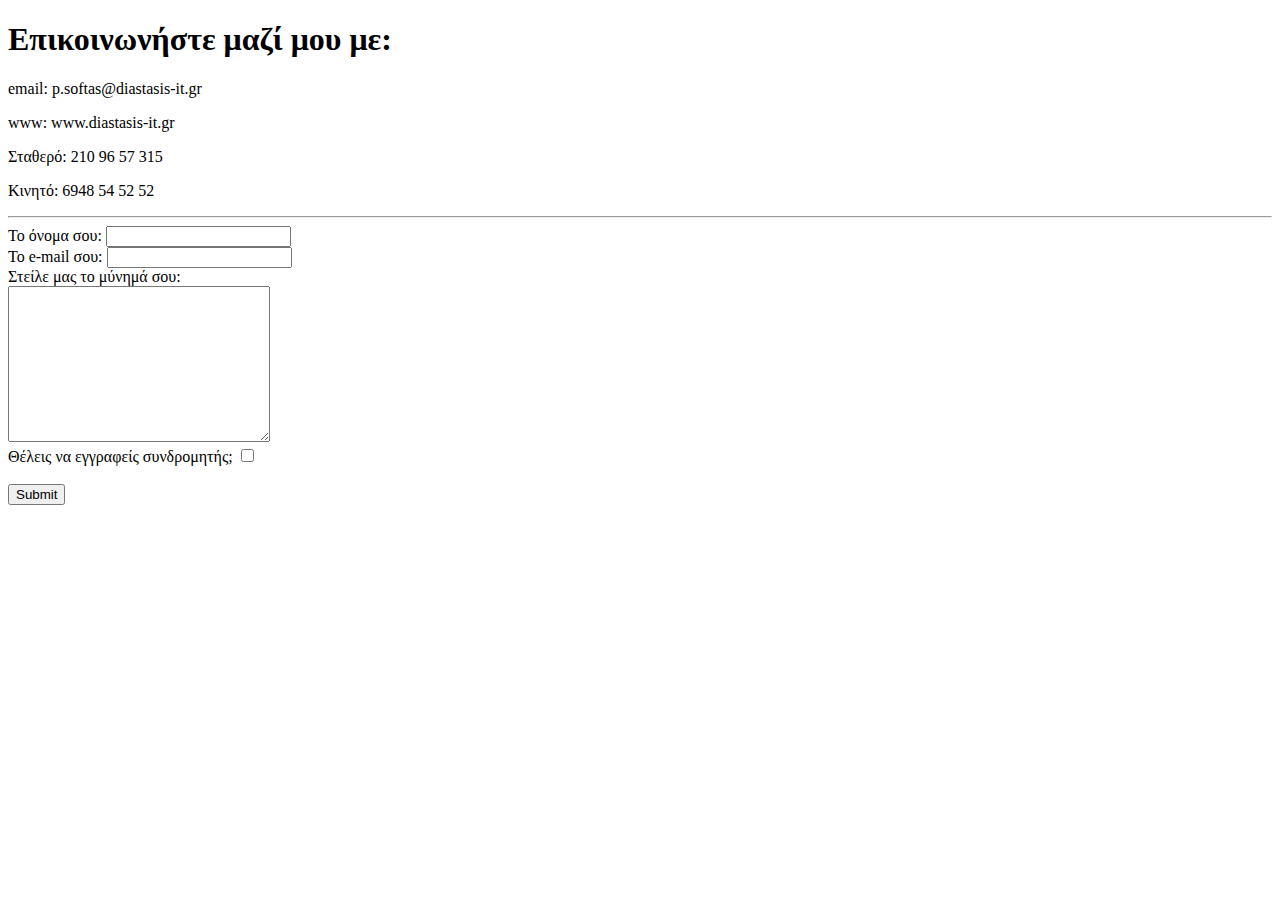
==== contuct.html @ c5c1b2f7 "Add initial cv website files" ====
<!DOCTYPE html>
<html lang="el" dir="ltr">

<head>
  <meta charset="utf-8">
  <title></title>
</head>

<body>
  <h1>Επικοινωνήστε μαζί μου με:</h1>
  <p>email: p.softas@diastasis-it.gr</p>
  <p>www: www.diastasis-it.gr</p>
  <p>Σταθερό: 210 96 57 315</p>
  <p>Κινητό: 6948 54 52 52</p>
<hr>

<!-- <form class="" action="index.html" method="post">
  <input type="text" name="" value=""><br>
  <input type="submit" name=""><br>
  <input type="file" name="" value=""><br>
  <input type="date" name="" value=""><br>
  <input type="radio" name="" value=""><br>
  <input type="range" name="" value=""><br>
</form> -->
  <form  action="mailto:p.softas@diastasis-it.gr" method="post" enctype="text/plain">
    <label>Το όνομα σου:</label>
    <input type="text" name="rourName" value="">
    <!-- <input type="color" name="" value=""> -->
    <br>
    <label>Το e-mail σου:</label>
    <input type="email" name="yourEmail" value="">
    <br>
    <!-- <label>Το σύνθημά σου:</label>
    <input type="password" name="" value=""> -->
    <label>Στείλε μας το μύνημά σου:</label>
    <br>
    <textarea name="yourMessage" rows="10" cols="30"></textarea>
    <!-- <input type="text" name="" value=""> -->
    <br>
    <label>Θέλεις να εγγραφείς συνδρομητής;</label>
    <input type="checkbox" name="" value="">
    <br> <br>

    <input type="submit" name="">
  </form>
</body>

</html>
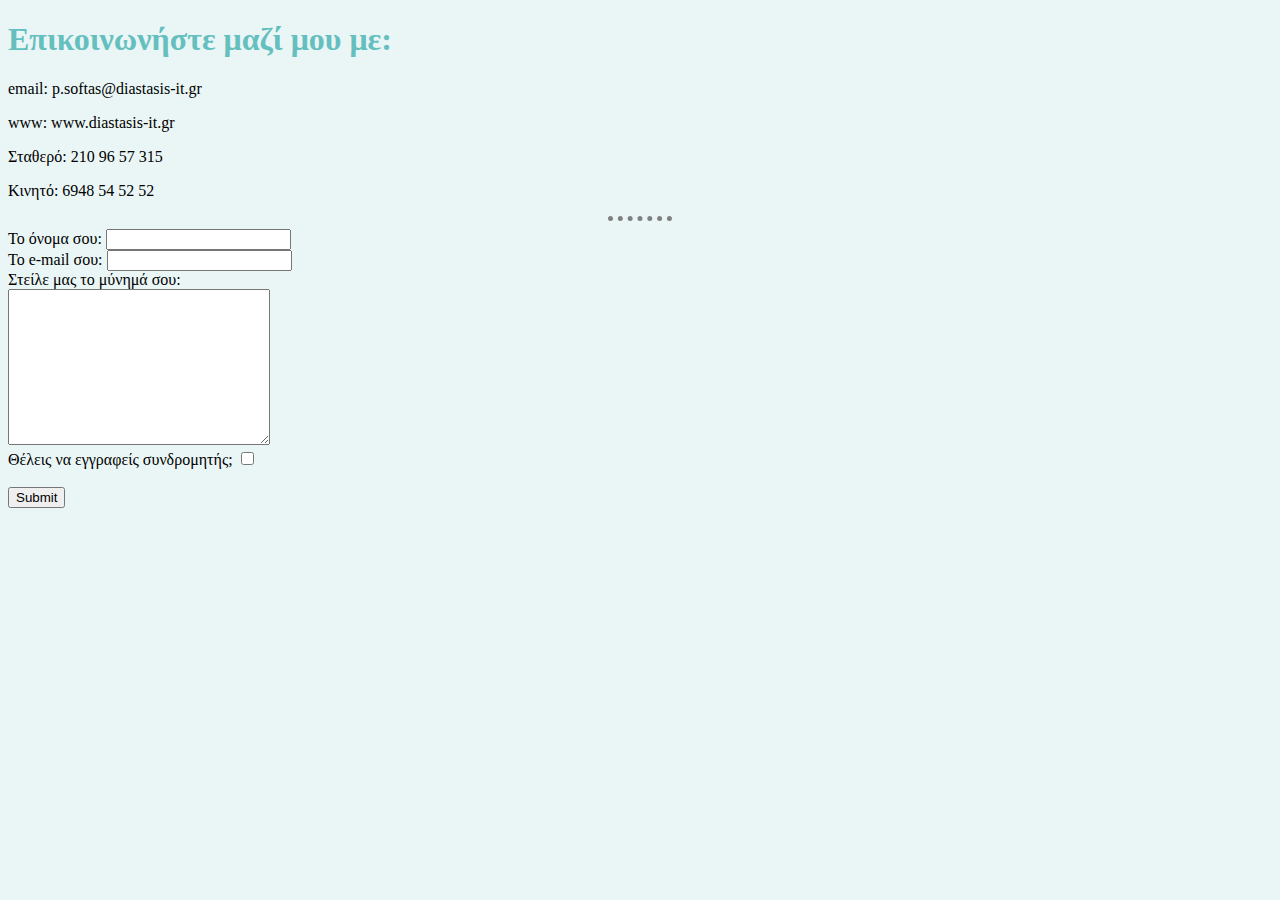
==== commit 5b60dc2e: "Update contuct.html" ====
--- a/contuct.html
+++ b/contuct.html
@@ -3,7 +3,8 @@
 
 <head>
   <meta charset="utf-8">
-  <title></title>
+  <title>Επικοινωνήστε</title>
+  <link rel="stylesheet" href="css/styles.css">
 </head>
 
 <body>
--- a/css/styles.css
+++ b/css/styles.css
@@ -0,0 +1,18 @@
+body {
+  background-color:#EAF6F6 ;/* PowderBlue */
+}
+
+h1,h3 {
+  color: #66BFBF;
+}
+
+
+hr {
+  /* background-color: white; */
+  border-style: none;
+  border-top-style: dotted;
+  border-color: grey;
+  border-width: 5px;
+  /* height: 2px; */
+  width: 5%;
+}
